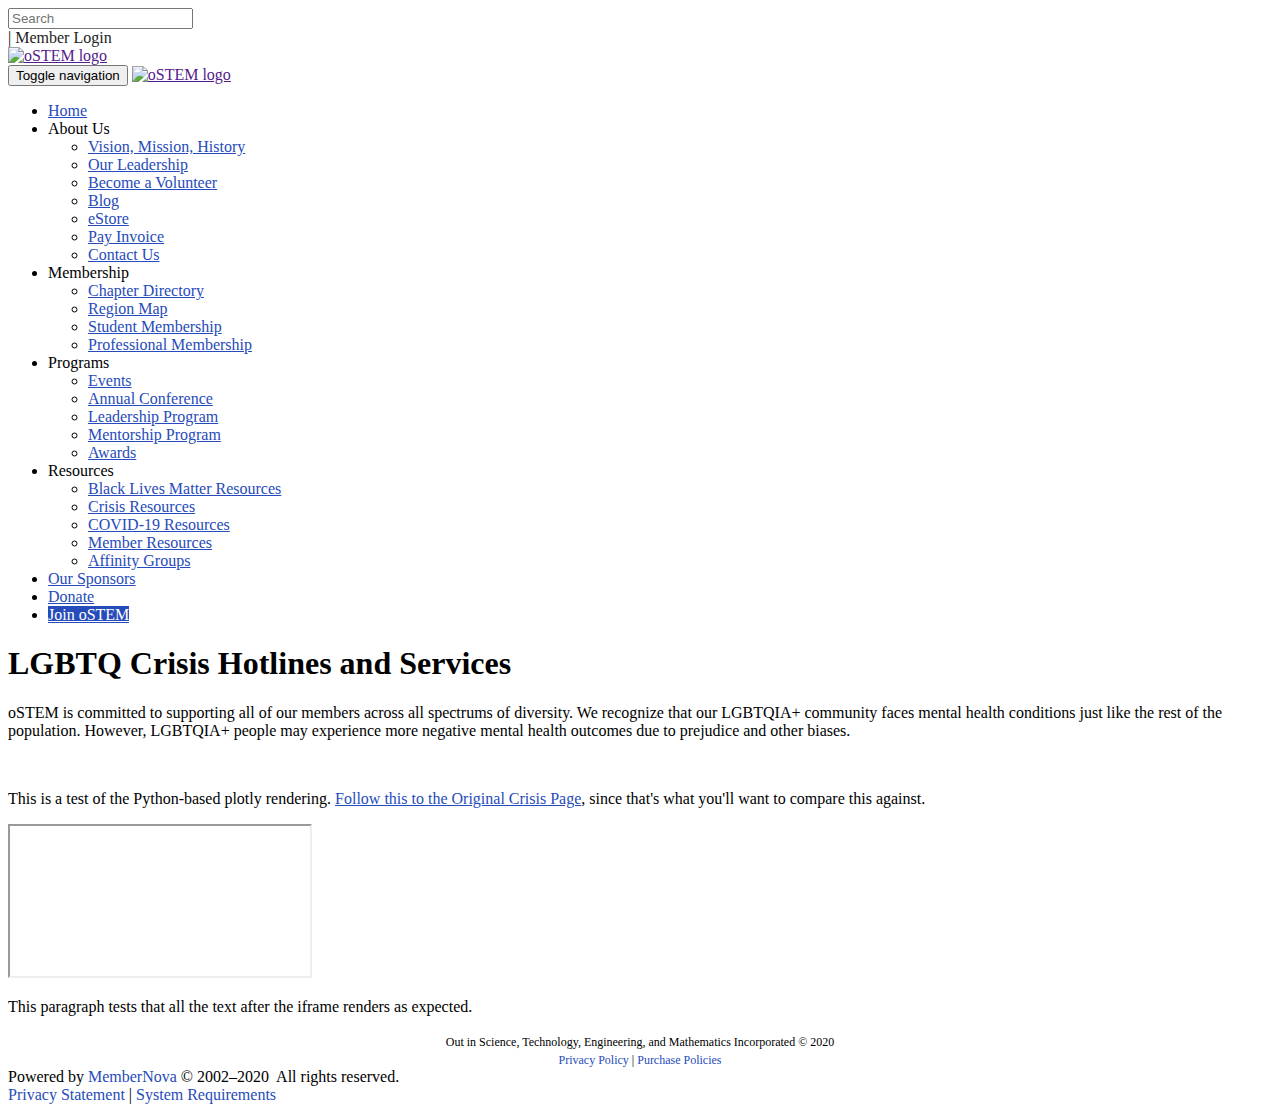
==== docs/from-current.html @ 2ef761e7 "Add website test of Plotly render" ====
<!DOCTYPE html>
<html xmlns="http://www.w3.org/1999/xhtml" lang="en-us">
<head>
<title>
LGBTQ Crisis Hotlines and Services | Out in Science, Technology, Engineering, and Mathematics
</title>

<base href="https://ostem.org/" id="baseHref" />
<link rel="canonical" href="https://ostem.org/page/crisis-hotlines" >
<meta charset="UTF-8">
<meta name="viewport" content="width=device-width, initial-scale=1">
<link href="https://globalassets.azureedge.net" rel="preconnect">
<link href="https://fonts.gstatic.com" rel="preconnect" crossorigin>
<link href="https://connect.facebook.net" rel="preconnect" crossorigin>
<link rel="shortcut icon" href='https://clubrunner.blob.core.windows.net/00000305556/Favicon/favicon.ico?time=637407227082223373' />
<link rel="apple-touch-icon" sizes="57x57" href='https://clubrunner.blob.core.windows.net/css/gen/images/MN/favicon/macIcon.png' />
<link rel="apple-touch-icon" sizes="114x114" href='https://clubrunner.blob.core.windows.net/css/gen/images/MN/favicon/macIcon.png' />
<link rel="apple-touch-icon" sizes="72x72" href='https://clubrunner.blob.core.windows.net/css/gen/images/MN/favicon/macIcon.png' />
<link rel="apple-touch-icon" sizes="144x144" href='https://clubrunner.blob.core.windows.net/css/gen/images/MN/favicon/macIcon.png' />
<meta name="keywords" content="oSTEM, Out in STEM, STEM, oSTEM Inc., oSTEM Incorporated, LGBT, LGBT in STEM, LGBTQ in STEM, LGBTQ+, LGBTQ+ in STEM, Science, Technology, Math, Engineering, Not for Profit, Non-Profit, Out in Science Technology Engineering and Mathematics Incorporated"><!-- JSON-LD markup generated by Google Structured Data Markup Helper. -->
<script type="application/ld+json">
{
"@context" : "http://schema.org",
"@type" : "LocalBusiness",
"name" : "oSTEM Incorporated",
"image" : "https://clubrunner.blob.core.windows.net/00000305556/Images/oSTEM-Logo-Registered.png",
"email" : "info@ostem.org",
"address" : {
"@type" : "PostalAddress",
"streetAddress" : "2885 Sanford Ave SW #34480",
"addressLocality" : "Grandville, MI",
"addressCountry" : "United States of America",
"postalCode" : "49418"
},
"url" : "http://ostem.org/"
}
</script><meta name="description" content="Out in Science, Technology, Engineering, and Mathematics (oSTEM), Inc. is a 501(c)(3) non-profit professional society focused on LGBTQ people in the STEM community. With hundreds of student chapters at colleges/universities and professional chapters in cities across the United States and abroad, oSTEM is the largest chapter-based organization focused on LGBTQ people in STEM.">
<script type="text/javascript" src="https://globalassets.azureedge.net/scripts/ajax/libs/jquery/2.1.3/jquery.min.js?_=637401814753747732"></script>
<script type="text/javascript" src="https://globalassets.azureedge.net/scripts/jquery-migrate-1.2.1.min.js?_=637401814753747732"></script>
<script type="text/javascript" src="https://globalassets.azureedge.net/scripts/ajax/libs/jqueryui/1.11.4/jquery-ui.min.js?_=637401814753747732"></script>
<script type="text/javascript" src="https://globalassets.azureedge.net/scripts/ajax/jquery.validate/1.13.1/jquery.validate.min.js?_=637401814753747732"></script>
<script type="text/javascript" src="https://globalassets.azureedge.net/scripts/ajax/mvc/4.0/jquery.validate.unobtrusive.min.js?_=637401814753747732"></script>
<script type="text/javascript" src="https://globalassets.azureedge.net/scripts/jquery.maskedinput-1.3.min.js?_=637401814753747732"></script>
<script type="text/javascript" src="https://globalassets.azureedge.net/scripts/ie7json.min.js?_=637401814753747732" defer></script>
<script type="text/javascript" src="https://globalassets.azureedge.net/scripts/lazyload/lazyimage.min.js?_=637401814753747732" async></script>
<script type="text/javascript" src="https://globalassets.azureedge.net/scripts/ajax/libs/jquery.imagesloaded/4.1.2/imagesloaded.pkgd.min.js?_=637401814753747732"></script>
<link type="text/css" rel="stylesheet" href="https://globalassets.azureedge.net/scripts/fontawesome/latest/all.min.css?_=637401814753747732" media="print" onload="this.media='all'" />
<link type="text/css" rel="stylesheet" href="https://globalassets.azureedge.net/css/jquery/ui/1.11.4/themes/smoothness/jquery-ui.min.css?_=637401814753747732" media="print" onload="this.media='all'" />
<link type="text/css" rel="stylesheet" href="https://globalassets.azureedge.net/templates/Portal-B4/Impression/S4-WhiteSkyBlue.min.css?_=637401814753747732" />
<link type="text/css" rel="stylesheet" href="https://globalassets.azureedge.net/templates/Portal-B4/Impression/Impression-media.min.css?_=637401814753747732" media="print" onload="this.media='all'" />
<link type="text/css" rel="stylesheet" href="https://clubrunner.blob.core.windows.net/00000305556/en-us/css/product-amount-input-width.css" />
<link type="text/css" rel="stylesheet" href="https://clubrunner.blob.core.windows.net/00000305556/en-us/css/hide-other-input-value-201808161211.css" />
<link type="text/css" rel="stylesheet" href="https://clubrunner.blob.core.windows.net/00000305556/en-us/css/fix-button-hover.css" />
<script type="text/javascript" src="https://globalassets.azureedge.net/scripts/bootstrap/3.3.4/js/bootstrap.min.js?_=637401814753747732"></script>
<script type="text/javascript" src="https://globalassets.azureedge.net/scripts/bootstrap/custom/message.tooltip.progress.min.js?_=637401814753747732" async></script>
<script type="text/javascript" src="https://globalassets.azureedge.net/scripts/forms/forms.min.js?_=637401814753747732" defer></script>
<script type="text/javascript" src="https://globalassets.azureedge.net/scripts/navbar/navbar.all.min.js?_=637401814753747732" async></script>
<script type="text/javascript" src="https://globalassets.azureedge.net/scripts/back.top.min.js?_=637401814753747732" defer></script>
<script type="text/javascript">
(function (i, s, o, g, r, a, m)
{
i['GoogleAnalyticsObject'] = r;
i[r] = i[r] || function ()
{
(i[r].q = i[r].q || []).push(arguments)
},
i[r].l = 1 * new Date();
a = s.createElement(o), m = s.getElementsByTagName(o)[0]; a.async = 1; a.src = g; m.parentNode.insertBefore(a, m)
})(window, document, 'script', 'https://www.google-analytics.com/analytics.js', 'ga');
ga('create', 'UA-61910737-3', 'auto');
ga('require', 'displayfeatures');
ga('send', 'pageview');
</script>
<script type="text/javascript">
var appInsights=window.appInsights||function(a){
function b(a){c[a]=function(){var b=arguments;c.queue.push(function(){c[a].apply(c,b)})}}var c={config:a},d=document,e=window;setTimeout(function(){var b=d.createElement("script");b.src=a.url||"https://az416426.vo.msecnd.net/scripts/a/ai.0.js",d.getElementsByTagName("script")[0].parentNode.appendChild(b)});try{c.cookie=d.cookie}catch(a){}c.queue=[];for(var f=["Event","Exception","Metric","PageView","Trace","Dependency"];f.length;)b("track"+f.pop());if(b("setAuthenticatedUserContext"),b("clearAuthenticatedUserContext"),b("startTrackEvent"),b("stopTrackEvent"),b("startTrackPage"),b("stopTrackPage"),b("flush"),!a.disableExceptionTracking){f="onerror",b("_"+f);var g=e[f];e[f]=function(a,b,d,e,h){var i=g&&g(a,b,d,e,h);return!0!==i&&c["_"+f](a,b,d,e,h),i}}return c
}({
instrumentationKey: "bfcbb258-26e0-4083-8faa-bb0e66c5de4c"
});
window.appInsights=appInsights,appInsights.queue&&0===appInsights.queue.length&&appInsights.trackPageView();
</script>
<script type="text/javascript">
//_gaq.push(['_setAccount', 'UA-61910737-3']);
//_gaq.push(['_trackPageview']);
var _gaq = _gaq || [];
_gaq.push(['b._setAccount', 'UA-20998312-1']);
_gaq.push(['b._trackPageview']);
$(function ()
{
var ga = document.createElement('script');
ga.type = 'text/javascript';
ga.async = true;
ga.src = ('https:' == document.location.protocol ? 'https://ssl' : 'http://www') + '.google-analytics.com/ga.js';
var s = document.getElementsByTagName('script')[0];
s.parentNode.insertBefore(ga, s);
}
);
</script>
<script type="text/javascript" src='https://globalassets.azureedge.net/scripts/ajax/libs/cookieconsent2/3.0.3/cookieconsent.min.js?_=637401814753747732' async></script>
<script type="text/javascript">
window.addEventListener("load", function ()
{
window.cookieconsent.initialise({
"theme": "classic",
"position": "bottom-left",
"content":
{
"href": "http://web.membernova.com/305556/privacy-policy",
"message": "This website uses cookies to ensure you get the best experience on our website.",
"link": "Learn more",
"dismiss": "GOT IT!"
}
});
});
</script>
</head>
<body id="bodyContent">
<div id="fb-root"></div>
<script>(function (d, s, id) {
var js, fjs = d.getElementsByTagName(s)[0];
if (d.getElementById(id)) return;
js = d.createElement(s); js.id = id;
js.src = "https://connect.facebook.net/en_US/all.js#xfbml=1";
fjs.parentNode.insertBefore(js, fjs);
} (document, 'script', 'facebook-jssdk'));</script>
<div class="navbar-fixed-top banner-live-text">
<div class="login-band">
<div class="container">
<div class="loginbar">
<div class="login-area">
<div class="row">
<div class="col-xs-12 col-sm-6 col-md-6 col-lg-6 col-sm-push-6 col-md-push-6 col-lg-push-6">
<div class="row login-search-area">
<div class="col-xs-12 col-sm-12 col-md-12 col-lg-12">
<div class="input-group search-bar search-bar-static" style="">
<span class="input-group-addon">
<a onclick="doSearch()"><i class="fas fa-search"></i></a>
</span>
<input id="searchString" type="search" class="form-control search-string" placeholder="Search" aria-label="search">
</div><!-- /input-group -->
</div>
<div class="col-xs-12 col-sm-12 col-md-12 col-lg-12">
<div class='loginArea2'>
<div class="loginArea3">
<span class="vertical-separator"><span class="sr-only">|</span></span>
<span class="logout-link">
<a href="https://web.membernova.com/305556/User/Login?OriginalUrl=web.membernova.com/305556%2fpage%2fcrisis-hotlines">Member Login</a>
</span>
</div>
</div>
</div>
</div>
<script type="text/javascript">
$(function () {
$("#searchString").keyup(function (event) {
if (event.keyCode == 13) {
doSearch();
}
});
});
function doSearch() {
var searchString = $("#searchString").val();
searchString = replaceAll(searchString, ".", "-~0-");
searchString = replaceAll(searchString, "%", "-~1-");
searchString = replaceAll(searchString, "?", "-~2-");
searchString = replaceAll(searchString, ":", "-~3-");
searchString = replaceAll(searchString, "/", "-~4-");
searchString = replaceAll(searchString, "+", "-~5-");
searchString = replaceAll(searchString, "*", "-~6-");
searchString = replaceAll(searchString, "&", "-~7-");
searchString = replaceAll(searchString, "\"", "-~8-");
searchString = encodeURIComponent(searchString);
console.log(searchString);
var redirectUrl = $('#baseHref').attr("href") + "Search/" + searchString;
console.log(redirectUrl);
window.location.href = redirectUrl;
}
// function replaceAll(str, find, replace) {
// return str.replace(new RegExp(find, 'g'), replace);
// }
function replaceAll(str, search, replacement) {
return str.split(search).join(replacement);
};
// Search focus
$('#searchString').on('focus', function () {
$('.input-group-addon').addClass('focus');
$(this).addClass('active');
});
$('#searchString').on('focusout', function () {
$('.input-group-addon').removeClass('focus');
});
</script>
</div>
<div class="col-xs-12 col-sm-6 col-md-6 col-lg-6 col-sm-pull-6 col-md-pull-6 col-lg-pull-6 navbar-area">
<a href="" class="navbar-brand">
<img src="https://clubrunner.blob.core.windows.net/00000305556/Images/oSTEM-Logo-Registered.png" alt="oSTEM logo" />
<div class="navbar-text">
</div>
</a>
</div>
</div>
</div>
</div>
</div>
</div>
<div id="TraceInfo">
</div>

<!-- EML: Change hyperlink for accessibility at AAA level -->
<!-- #019fcb becomes #264BBA -->
<style>
/* Fix unvisited link color */
a:link {
    color: #264BBA;
    text-decoration: underline;
}

/* Underline on Hover */
a:hover, a:focus {
    color: #222;
    text-decoration: underline;
}

/* Logout Button regular */
.logout-link a:active, .logout-link a:link {
    color: #222;
    text-decoration: none;
}

/* Logout Button on hover */
.logout-link a:hover, .logout-link a:focus {
    color: #264BBA;
    text-decoration: none;
}

/* Cookies Pop-Up */
.cc-btn {
    background-color: #264BBA;
    border-color: #264BBA;
}

.cc-btn:hover {
    color: #264BBA;
    background-color: transparent;
    border-color: #264BBA;
}

/* Underline and gray "Learn more" in compliance window on hover */
.cc-window a:hover {
    color: #222;
    text-decoration: underline;
}

/* Join oSTEM Button */
.navbar .navbar-nav>li>.menu-item-primary {
    color:#fff;
    background-color: #264BBA;
    border-color: #264BBA;
}

/* Join oSTEM Button hover (inverse) */
.navbar .navbar-nav>li>.menu-item-primary:hover,.navbar .navbar-nav>li>.menu-item-primary:focus,
.navbar .navbar-nav>li>.menu-item-primary.focus,.navbar .navbar-nav>li>.menu-item-primary:active,
.navbar .navbar-nav>li>.menu-item-primary.active,.open>.dropdown-toggle.navbar .navbar-nav>li>.menu-item-primary{
    color: #264BBA;
    background-color: transparent;
    border-color: #264BBA;
}

/* Donate Button */
.navbar .navbar-nav>li>.menu-item-secondary {
    background-color:#fff;
    color: #264BBA;
    background-color:transparent;
    border-color: #264BBA;
}

/* Donate Button hover (inverse) */
.navbar .navbar-nav>li>.menu-item-secondary:hover,.navbar .navbar-nav>li>.menu-item-secondary:focus,
.navbar .navbar-nav>li>.menu-item-secondary.focus,.navbar .navbar-nav>li>.menu-item-secondary:active,
.navbar .navbar-nav>li>.menu-item-secondary.active,.open>.dropdown-toggle.navbar .navbar-nav>li>.menu-item-secondary{
    color: #fff;
    background-color: #264BBA;
    border-color: #264BBA;
}

/* Fix dropdown color */
.navbar-default .navbar-nav > li > a:hover,
.navbar-default .navbar-nav > li > a:focus {
    color: #264BBA;
}

/* Remove typical footer links */
.system-footer a:link, .system-footer a:active{
    text-decoration: none;
}

.website-footer a:link, .website-footer a:active{
    text-decoration: none;
}

/* Footer links on hover */
.system-footer a:hover,.system-footer a:focus {
    color: #424242;
    text-decoration: underline;
}

/* Oof, fix-button-hover.css is basically just this... */
.carousel-caption .btn-primary:hover {
    background: #264BBA;
    color: white;
    border-color: #264BBA;
}

</style>
<!-- End EML -->

<nav class="navbar navbar-default" aria-label="page navigation">
<div class="container banner-live-text-vertical-align">
<div class="navbar-header">
<button type="button" class="navbar-toggle" data-toggle="collapse" data-target="#navbar" aria-expanded="false" aria-controls="navbar">
<span class="sr-only">Toggle navigation</span>
<span class="icon-bar"></span>
<span class="icon-bar"></span>
<span class="icon-bar"></span>
</button>
<a href="" class="navbar-brand" tabindex="-1">
<img src="https://clubrunner.blob.core.windows.net/00000305556/Images/oSTEM-Logo-Registered.png" alt="oSTEM logo" role="img" />
</a>
</div>
<div class="navbar-collapse collapse" id="navbar" aria-expanded="true">
<ul class="nav navbar-nav">

<!-- EML: modify /page to https://ostem.org/page for working test links -->
<li class=""><a href=" " target="_self" title="" class="" tabindex="0">Home</a></li><li class="dropdown"><a class="dropdown-toggle" data-toggle="dropdown" tabindex="0" aria-haspopup="true" aria-expanded="false">About Us<b class="caret" aria-hidden="true"></b></a><ul class="dropdown-menu"><li class=""><a href="https://ostem.org/page/about-ostem" target="_self" title="" class="" tabindex="0">Vision, Mission, History</a></li><li class=""><a href="https://ostem.org/page/our-leadership" target="_self" title="" class="" tabindex="0">Our Leadership</a></li><li class=""><a href="https://ostem.org/page/join-the-ostem-organization" target="_self" title="" class="" tabindex="0">Become a Volunteer</a></li><li class=""><a href="https://ostem.org/page/blog" target="_self" title="" class="" tabindex="0">Blog</a></li><li class=""><a href="https://ostem.munozbrandzstore.com/default.aspx/MenuItemID/534/MenuGroup/oSTEM.htm" target="_blank" title="" class="" tabindex="0">eStore</a></li><li class=""><a href="https://ostem.org/page/pay-invoice" target="_blank" title="" class="" tabindex="0">Pay Invoice</a></li><li class=""><a href="singleemail/contactus" target="_self" title="" class="" tabindex="0">Contact Us</a></li></ul></li><li class="dropdown"><a class="dropdown-toggle" data-toggle="dropdown" tabindex="0" aria-haspopup="true" aria-expanded="false">Membership<b class="caret" aria-hidden="true"></b></a><ul class="dropdown-menu"><li class=""><a href="https://web.membernova.com/305556/Entity/Grid/Listing?ListingId=c837c47e-1ed7-4470-81b4-7709ffc1985f&EntityTypeId=3a3f6e0f-2aba-4464-ba80-336958f179ff" target="_self" title="" class="" tabindex="0">Chapter Directory</a></li><li class=""><a href="https://ostem.org/page/region-map" target="_self" title="" class="" tabindex="0">Region Map</a></li><li class=""><a href="https://ostem.org/page/student-membership" target="_self" title="" class="" tabindex="0">Student Membership</a></li><li class=""><a href="https://ostem.org/page/professional-membership" target="_self" title="" class="" tabindex="0">Professional Membership</a></li></ul></li><li class="dropdown"><a class="dropdown-toggle" data-toggle="dropdown" tabindex="0" aria-haspopup="true" aria-expanded="false">Programs<b class="caret" aria-hidden="true"></b></a><ul class="dropdown-menu"><li class=""><a href="events/calendar" target="_self" title="" class="" tabindex="0">Events</a></li><li class=""><a href="https://ostem.org/page/conference-2020" target="_self" title="" class="" tabindex="0">Annual Conference</a></li><li class=""><a href="https://ostem.org/page/ostem-leadership-program" target="_self" title="" class="" tabindex="0">Leadership Program</a></li><li class=""><a href="https://ostem.org/page/mentorship-program" target="_self" title="" class="" tabindex="0">Mentorship Program</a></li><li class=""><a href="https://ostem.org/page/conference-awards" target="_self" title="" class="" tabindex="0">Awards</a></li></ul></li><li class="dropdown"><a class="dropdown-toggle" data-toggle="dropdown" tabindex="0" aria-haspopup="true" aria-expanded="false">Resources<b class="caret" aria-hidden="true"></b></a><ul class="dropdown-menu"><li class=""><a href="https://ostem.org/page/blm-resources" target="_self" title="" class="" tabindex="0">Black Lives Matter Resources</a></li><li class=""><a href="https://ostem.org/page/lgbtq-crisis-hotlines-and-services" target="_self" title="" class="" tabindex="0">Crisis Resources</a></li><li class=""><a href="https://ostem.org/page/covid-19-resources" target="_self" title="" class="" tabindex="0">COVID-19 Resources</a></li><li class=""><a href="https://ostem.org/page/member-resources" target="_self" title="" class="" tabindex="0">Member Resources</a></li><li class=""><a href="https://ostem.org/page/affinity-groups" target="_self" title="" class="" tabindex="0">Affinity Groups</a></li></ul></li><li class=""><a href="https://ostem.org/page/our-sponsors" target="_self" title="" class="" tabindex="0">Our Sponsors</a></li><li class=""><a href="https://www.paypal.com/cgi-bin/webscr?cmd=_s-xclick&hosted_button_id=7XYH2M3VBAU5C" target="_self" title="Make a tax deductible donation" class="menu-item menu-item-secondary" tabindex="0">Donate</a></li><li class=""><a href="https://web.membernova.com/305556/form/register" target="_self" title="" class="menu-item menu-item-primary" tabindex="0">Join oSTEM</a></li>
</ul>
<!-- End EML modify -->
</div>
</div>
</nav>
</div>
<main class="main-content-wrapper page custom-lgbtq-crisis-hotlines-and-services">
<div class="content-wrapper">
</div>
<div class="HomeContentWrapper">
<script type="text/javascript" src="https://globalassets.azureedge.net/scripts/uiblock/jquery.blockUI.min.js?_=637401814753747732" async></script>
<div style="display: none;" id="blockUiMessage">
<div id="bulletinPublishing2"><i class="fas fa-spinner fa-spin"></i></div>
</div>
<script type="text/javascript">
// Prevent multiple submit
var canBlock = true;
$(function ()
{
$('form').submit(function()
{
if (!canBlock)
{
return true;
}
else
if ($("form").valid())
{
blockUi();
return true;
}
else
{
return false;
}
});
});
function blockUi()
{
$.blockUI(
{
theme: true,
title: '',
message: $("#blockUiMessage"),
baseZ: 2000,
draggable: false,
onBlock: function() {
$(".blockPage").addClass( "" )
}
});
}
function unBlockUi()
{
$.unblockUI();
}
function setNoBlock(){
canBlock = false;
}
function setBlock() {
canBlock = true;
}
</script>
<div class="content-wrapper">
<header class="page-header contentHeaderBreadcrumb">
<div class="contentHeaderBreadcrumbWrap noad">
<div class="contentHeaderBreadcrumb2">
<h1 class="themeColorDark"><div>LGBTQ Crisis Hotlines and Services</div></h1>
</div>
</div>
</header>
</div>
<div class="OneColumn">
<div class="middleColumn">
<section class="PageWidget" style="">
<div class="boxContainer1NoFrameNoBorder">
<div class="boxContainer2NoFrameNoBorder">
<div class="MainWidgetWrapper">
<div class="WidgetNoBorder " style="">
<div style="">
<div class="WidgetWrapper">
<div class="preformatted preformatted-single-text">
<div class="row">
<div class="col-xs-12 preformatted-content">
<div class="predefined-content">
<div class="inlineEditor" contenteditable="false" id="bcw_8eb0260d-6c08-4812-940a-db0e092fbeb0_9e203b38-b3f4-4a33-9e4a-73720a693f8c" widgetname="Content" widgetid="31587445-68a3-47f4-a23e-abd23af0c439" widgetdataid="8eb0260d-6c08-4812-940a-db0e092fbeb0" areaid="9e203b38-b3f4-4a33-9e4a-73720a693f8c" widgetsystemname="PagePredefined" title="" ckeditortoolbarsname="CkEditorToolBarLight">
<p>oSTEM is committed to supporting all of our members across all spectrums of diversity. We recognize that our LGBTQIA+ community faces mental health conditions just like the rest of the population. However, LGBTQIA+ people&nbsp;may experience more negative mental health outcomes due to prejudice and other biases.&nbsp;</p>

<div>&nbsp;</div>
</div>
</div>
</div>
</div>
</div>
</div>
</div>
</div>
</div>
</div>
</div>
<!-- End "Header" content + page set-up info -->
<!-- Start EML -->

<p>
This is a test of the  Python-based plotly rendering.
<a href="https://ostem.org/page/crisis-hotlines">Follow this to the Original Crisis Page</a>,
since that's what you'll want to compare this against.
</p>

<!-- Create responsive embedding for the data table -->
<div class="container">
  <div class="embed-responsive embed-responsive-16by9">
    <!-- <object name="foo" type="text/html" data="crisis-resources-inset.html"></object> -->
    <!-- <embed type="text/html" src="./crisis-resources-inset.html"> -->
    <iframe class="embed-responsive-item" src="file:///Users/Owner/Documents/Activities/oSTEM/2020-Hackathon/QueersInCrisis/docs/crisis-resources-inset.html"></iframe>
  </div>
</div>

<p> 
This paragraph tests that all the text after the iframe renders as expected.
</p>

</main>

<!-- End EML -->
<!-- Begin "Footer" content -->
<footer class="footer-band">
<div id="footerContainer1">
<div class="footerDecoration">
</div>
<div id="footerContainer2">
<div id="footerContainer3">
<div id="footerContainer4"><div class="WebsiteFooter footer-list-display S4-WhiteSkyBlue Impression">
<div class="container">
<div class="website-footer">
<div style="text-align: center;"><span style="font-size:12px">Out in Science, Technology, Engineering, and Mathematics Incorporated&nbsp;© 2020</span></div><div style="text-align: center;"><span style="font-size:12px"><a href="https://ostem.org/page/about-ostem">Privacy Policy</a> | <a href="page/purchase-policies">Purchase Policies</a></span></div>
</div>
</div>
</div>
<div class="system-footer">
<div class="container">
<a id="editContentLink" href="#" target="_blank" style="display: none;" class="edit-page" title="Edit this page">
<div class="edit-page-block pulse-icon pulse-once">
<span class="sr-only">Edit this page</span>
<i class="fas fa-pencil-alt" aria-hidden="true"></i>
</div>
</a>
<div id="rights">
<div id="rights2">
Powered by <a href="http://www.membernova.com">MemberNova</a> &copy; 2002&ndash;2020&nbsp; All rights reserved.
<br />
<a href='privacy-policy'>Privacy Statement</a>
| <a target="_blank" href="https://www.membernovasupport.com/article/1714-system-requirements">System Requirements</a>
</div>
</div>
</div>
</div>
<div id="TraceInfoFooter">
</div>
</div>
</div>
</div>
</div>
</footer>
<div id="backToTopContainer"></div>
<script type="text/javascript" async>
$(function () {
try {
$.fn.clickMenu.setDefaults();
$('.stylishmenu').clickMenu();
$('.stylishmenu').show();
}
catch (e) {
}
});
$(window).load(function () {
var contentSize = function () {
var $windowHeight = $(window).height(), $loginBand = $('.login-band').outerHeight(true), $loginBand2 = $('#loginContainer1').outerHeight(true), $navBar = $('.navbar').outerHeight(true), $footerBand = $('.footer-band').outerHeight(true);
$('.main-content-wrapper').css("min-height", $windowHeight - $loginBand - $loginBand2 - $navBar - $footerBand);
};
contentSize();
$(window).resize(contentSize);
});
$(window).on('load scroll resize', function () {
if (typeof showBackTopBtn === 'function') {
showBackTopBtn();
}
});
</script>
<script type="text/javascript" async>
$(function () {
$('.focusItem').focus();
$.ajaxSetup({
// Disable caching of AJAX responses
cache: false
});
// Setup edit link
});
</script>
<span style="display: none" app-type="appservice" app-name="mnportal" branch="refs/heads/production" revision="146c4a5bd2051cc8d0e79c80ef718725e3f7443b" revision-date="02 Nov 2020 16:40"></span>
</body>
</html>
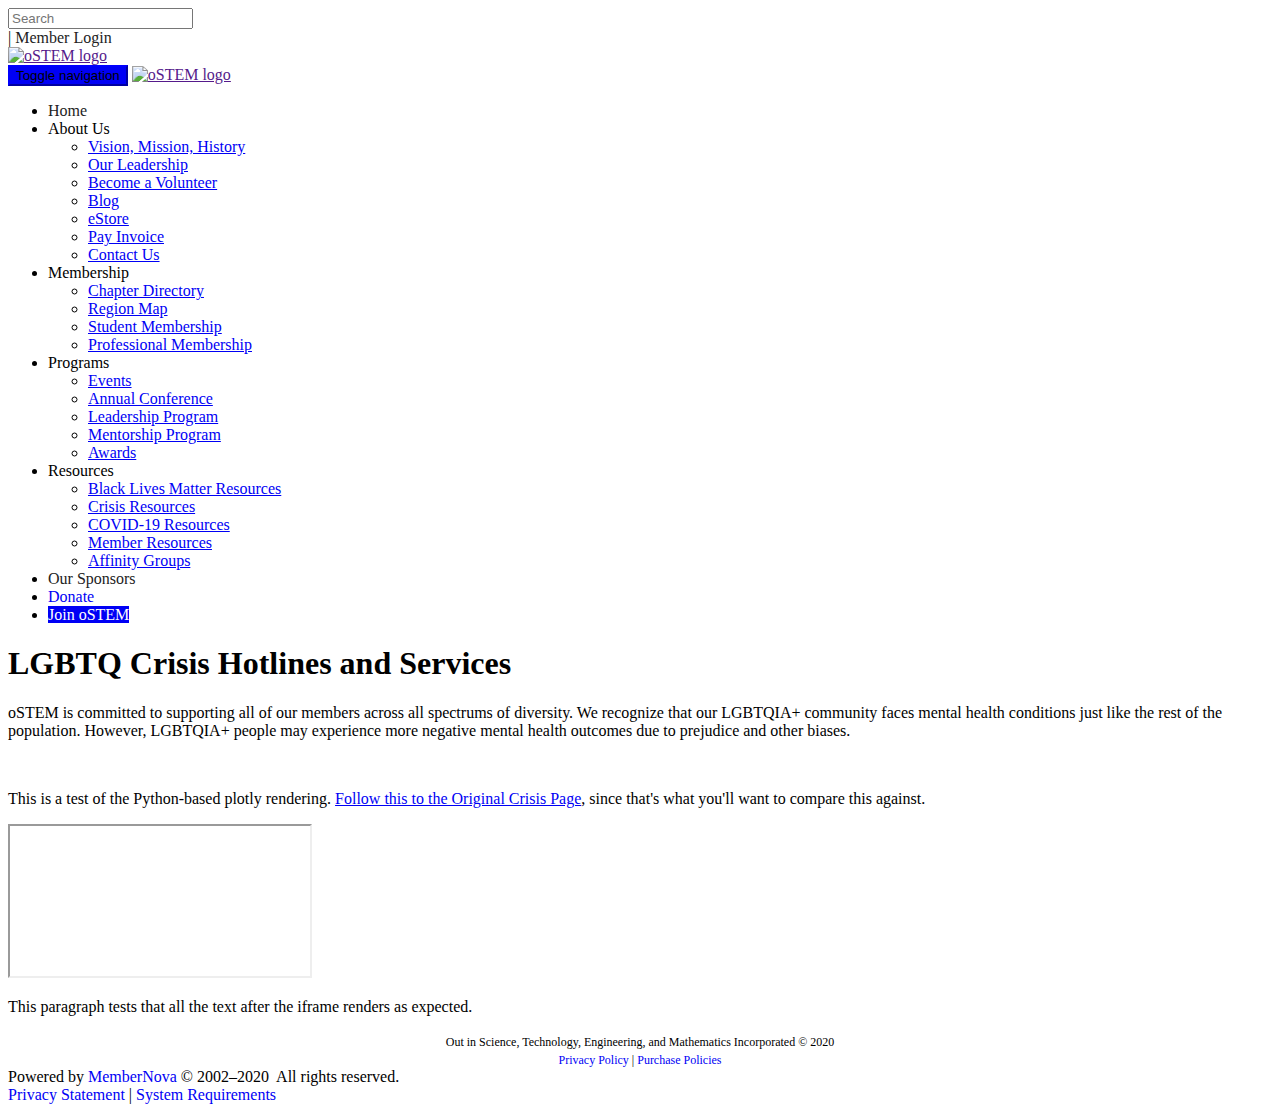
==== commit 0338a783: "Fix hamburger colors" ====
--- a/docs/from-current.html
+++ b/docs/from-current.html
@@ -208,10 +208,11 @@
 
 <!-- EML: Change hyperlink for accessibility at AAA level -->
 <!-- #019fcb becomes #264BBA -->
+<!-- For contrast, base oSTEM Footer is #e6e6e6, MN Footer is #eee -->
 <style>
 /* Fix unvisited link color */
 a:link {
-    color: #264BBA;
+    color: #0000F5;
     text-decoration: underline;
 }
 
@@ -229,20 +230,20 @@
 
 /* Logout Button on hover */
 .logout-link a:hover, .logout-link a:focus {
-    color: #264BBA;
+    color: #0000F5;
     text-decoration: none;
 }
 
 /* Cookies Pop-Up */
 .cc-btn {
-    background-color: #264BBA;
-    border-color: #264BBA;
+    background-color: #0000F5;
+    border-color: #0000F5;
 }
 
 .cc-btn:hover {
-    color: #264BBA;
+    color: #0000F5;
     background-color: transparent;
-    border-color: #264BBA;
+    border-color: #0000F5;
 }
 
 /* Underline and gray "Learn more" in compliance window on hover */
@@ -252,27 +253,29 @@
 }
 
 /* Join oSTEM Button */
-.navbar .navbar-nav>li>.menu-item-primary {
+.navbar .navbar-nav>li>.menu-item-primary,
+.navbar .navbar-nav>li>.menu-item-primary:link {
     color:#fff;
-    background-color: #264BBA;
-    border-color: #264BBA;
+    background-color: #0000F5;
+    border-color: #0000F5;
 }
 
 /* Join oSTEM Button hover (inverse) */
 .navbar .navbar-nav>li>.menu-item-primary:hover,.navbar .navbar-nav>li>.menu-item-primary:focus,
 .navbar .navbar-nav>li>.menu-item-primary.focus,.navbar .navbar-nav>li>.menu-item-primary:active,
 .navbar .navbar-nav>li>.menu-item-primary.active,.open>.dropdown-toggle.navbar .navbar-nav>li>.menu-item-primary{
-    color: #264BBA;
+    color: #0000F5;
     background-color: transparent;
-    border-color: #264BBA;
+    border-color: #0000F5;
 }
 
 /* Donate Button */
-.navbar .navbar-nav>li>.menu-item-secondary {
-    background-color:#fff;
-    color: #264BBA;
-    background-color:transparent;
-    border-color: #264BBA;
+.navbar .navbar-nav>li>.menu-item-secondary,
+.navbar .navbar-nav>li>.menu-item-secondary:link {
+/*    background-color: #fff; */
+    color: #0000F5;
+    background-color: transparent;
+    border-color: #0000F5;
 }
 
 /* Donate Button hover (inverse) */
@@ -280,14 +283,21 @@
 .navbar .navbar-nav>li>.menu-item-secondary.focus,.navbar .navbar-nav>li>.menu-item-secondary:active,
 .navbar .navbar-nav>li>.menu-item-secondary.active,.open>.dropdown-toggle.navbar .navbar-nav>li>.menu-item-secondary{
     color: #fff;
-    background-color: #264BBA;
-    border-color: #264BBA;
+    background-color: #0000F5;
+    border-color: #0000F5;
+}
+
+/* Fix navbar static color (don't underline before hover...) */
+.navbar-default .navbar-nav > li > a:active,
+.navbar-default .navbar-nav > li > a:link {
+    color: #222;
+    text-decoration: none;
 }
 
 /* Fix dropdown color */
 .navbar-default .navbar-nav > li > a:hover,
 .navbar-default .navbar-nav > li > a:focus {
-    color: #264BBA;
+    color: #0000F5;
 }
 
 /* Remove typical footer links */
@@ -307,9 +317,23 @@
 
 /* Oof, fix-button-hover.css is basically just this... */
 .carousel-caption .btn-primary:hover {
-    background: #264BBA;
+    background: #0000F5;
     color: white;
-    border-color: #264BBA;
+    border-color: #0000F5;
+}
+
+/* Set navbar hamburger border and bkgd color */
+.navbar-default .navbar-toggle {
+    border-color: #0000F5;
+    background-color: #0000F5;
+}
+
+/* Set hamburger lines on hover/active */
+.navbar-default .navbar-toggle:active,
+.navbar-default .navbar-toggle:focus,
+.navbar-default .navbar-toggle:hover .icon-bar{
+    background-color: #0000F5;
+    border-color: #0000F5;
 }
 
 </style>
@@ -437,20 +461,21 @@
 
 <p>
 This is a test of the  Python-based plotly rendering.
-<a href="https://ostem.org/page/crisis-hotlines">Follow this to the Original Crisis Page</a>,
+<a href="https://ostem.org/page/crisis-hotlines" target="_blank">Follow this to the Original Crisis Page</a>,
 since that's what you'll want to compare this against.
 </p>
 
 <!-- Create responsive embedding for the data table -->
 <div class="container">
   <div class="embed-responsive embed-responsive-16by9">
-    <!-- <object name="foo" type="text/html" data="crisis-resources-inset.html"></object> -->
-    <!-- <embed type="text/html" src="./crisis-resources-inset.html"> -->
-    <iframe class="embed-responsive-item" src="file:///Users/Owner/Documents/Activities/oSTEM/2020-Hackathon/QueersInCrisis/docs/crisis-resources-inset.html"></iframe>
+    <!-- Local test: -->
+    <!-- <iframe class="embed-responsive-item" src="file:///Users/Owner/Documents/Activities/oSTEM/2020-Hackathon/QueersInCrisis/docs/crisis-resources-inset.html"></iframe> -->
+    <!-- Can't use Raw Github link because of iFrame HTTP weirdness -->
+    <iframe class="embed-responsive-item" src="https://camryn-e.github.io/QueersInCrisis/crisis-resources-inset.html"></iframe>
   </div>
 </div>
 
-<p> 
+<p>
 This paragraph tests that all the text after the iframe renders as expected.
 </p>
 
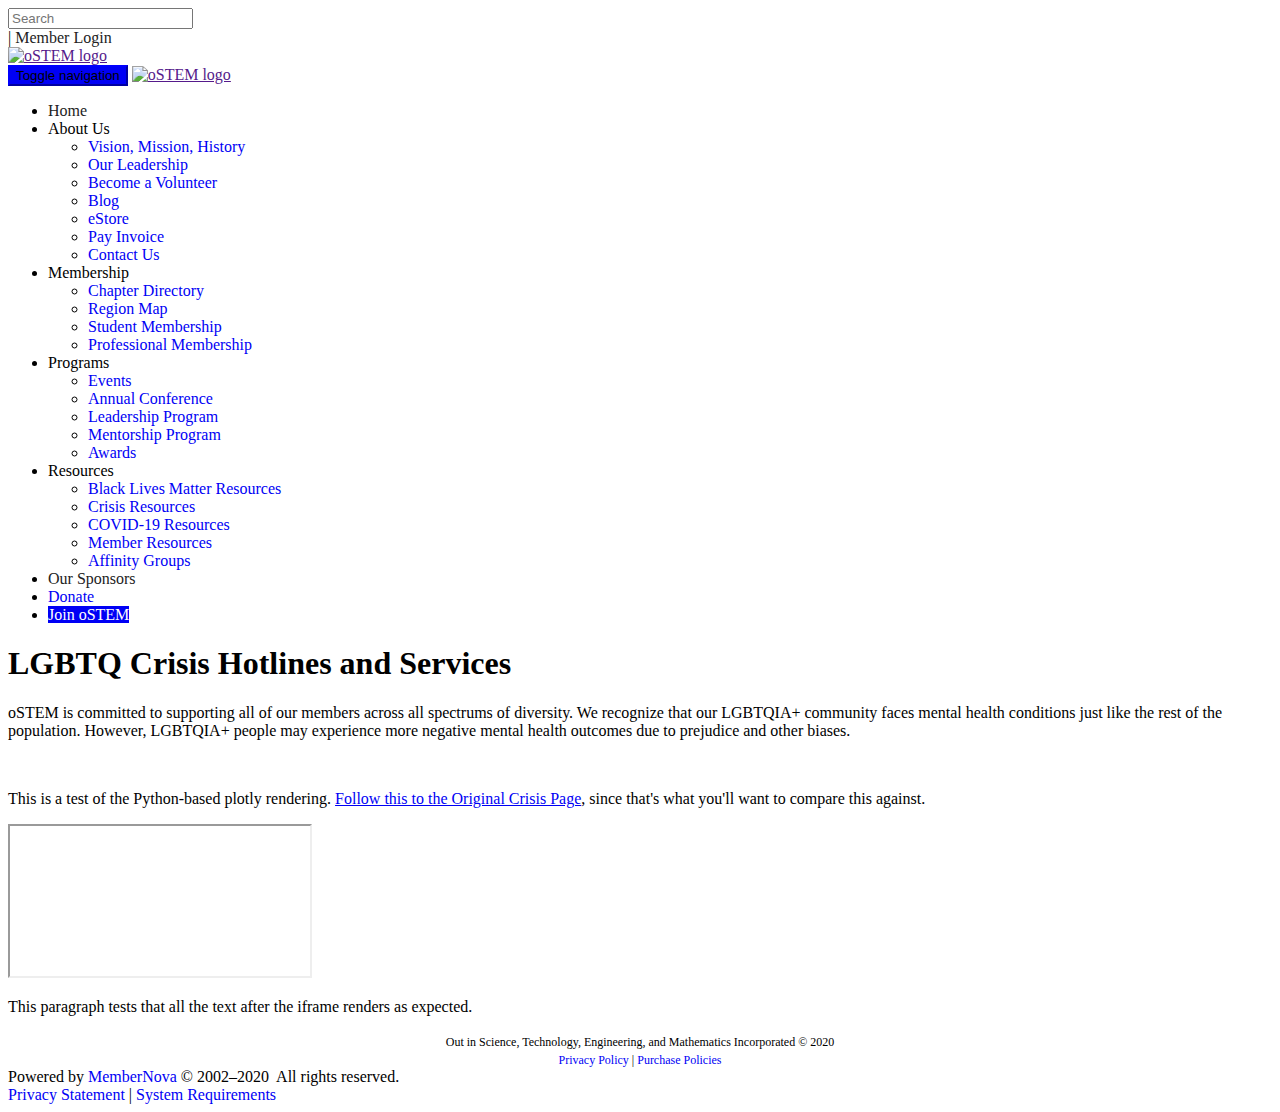
==== commit cd3071d9: "Add iFrame Title" ====
--- a/docs/from-current.html
+++ b/docs/from-current.html
@@ -261,9 +261,12 @@
 }
 
 /* Join oSTEM Button hover (inverse) */
-.navbar .navbar-nav>li>.menu-item-primary:hover,.navbar .navbar-nav>li>.menu-item-primary:focus,
-.navbar .navbar-nav>li>.menu-item-primary.focus,.navbar .navbar-nav>li>.menu-item-primary:active,
-.navbar .navbar-nav>li>.menu-item-primary.active,.open>.dropdown-toggle.navbar .navbar-nav>li>.menu-item-primary{
+.navbar .navbar-nav>li>.menu-item-primary:hover,
+.navbar .navbar-nav>li>.menu-item-primary:focus,
+.navbar .navbar-nav>li>.menu-item-primary.focus,
+.navbar .navbar-nav>li>.menu-item-primary:active,
+.navbar .navbar-nav>li>.menu-item-primary.active,
+.open>.dropdown-toggle.navbar .navbar-nav>li>.menu-item-primary{
     color: #0000F5;
     background-color: transparent;
     border-color: #0000F5;
@@ -279,9 +282,12 @@
 }
 
 /* Donate Button hover (inverse) */
-.navbar .navbar-nav>li>.menu-item-secondary:hover,.navbar .navbar-nav>li>.menu-item-secondary:focus,
-.navbar .navbar-nav>li>.menu-item-secondary.focus,.navbar .navbar-nav>li>.menu-item-secondary:active,
-.navbar .navbar-nav>li>.menu-item-secondary.active,.open>.dropdown-toggle.navbar .navbar-nav>li>.menu-item-secondary{
+.navbar .navbar-nav>li>.menu-item-secondary:hover,
+.navbar .navbar-nav>li>.menu-item-secondary:focus,
+.navbar .navbar-nav>li>.menu-item-secondary.focus,
+.navbar .navbar-nav>li>.menu-item-secondary:active,
+.navbar .navbar-nav>li>.menu-item-secondary.active,
+.open>.dropdown-toggle.navbar .navbar-nav>li>.menu-item-secondary{
     color: #fff;
     background-color: #0000F5;
     border-color: #0000F5;
@@ -300,6 +306,11 @@
     color: #0000F5;
 }
 
+/* Remove added underline from dropdown navbar links */
+.navbar-nav .dropdown-menu>li a, .navbar-nav .dropdown-menu>li span {
+    text-decoration: none;
+}
+
 /* Remove typical footer links */
 .system-footer a:link, .system-footer a:active{
     text-decoration: none;
@@ -334,6 +345,17 @@
 .navbar-default .navbar-toggle:hover .icon-bar{
     background-color: #0000F5;
     border-color: #0000F5;
+}
+
+/* Change selection (right click) text color */
+::-moz-selection { /* Code for Firefox */
+  color: white;
+  background: #0000F5;
+}
+
+::selection {
+  color: white;
+  background: #0000F5;
 }
 
 </style>
@@ -469,9 +491,9 @@
 <div class="container">
   <div class="embed-responsive embed-responsive-16by9">
     <!-- Local test: -->
-    <!-- <iframe class="embed-responsive-item" src="file:///Users/Owner/Documents/Activities/oSTEM/2020-Hackathon/QueersInCrisis/docs/crisis-resources-inset.html"></iframe> -->
+    <!-- <iframe title="Interactive Crisis Resource Map" class="embed-responsive-item" src="file:///Users/Owner/Documents/Activities/oSTEM/2020-Hackathon/QueersInCrisis/docs/crisis-resources-inset.html" aria-hidden="true"></iframe> -->
     <!-- Can't use Raw Github link because of iFrame HTTP weirdness -->
-    <iframe class="embed-responsive-item" src="https://camryn-e.github.io/QueersInCrisis/crisis-resources-inset.html"></iframe>
+    <iframe title="Interactive Crisis Resource Map" class="embed-responsive-item" src="https://camryn-e.github.io/QueersInCrisis/crisis-resources-inset.html" aria-hidden="true"></iframe>
   </div>
 </div>
 
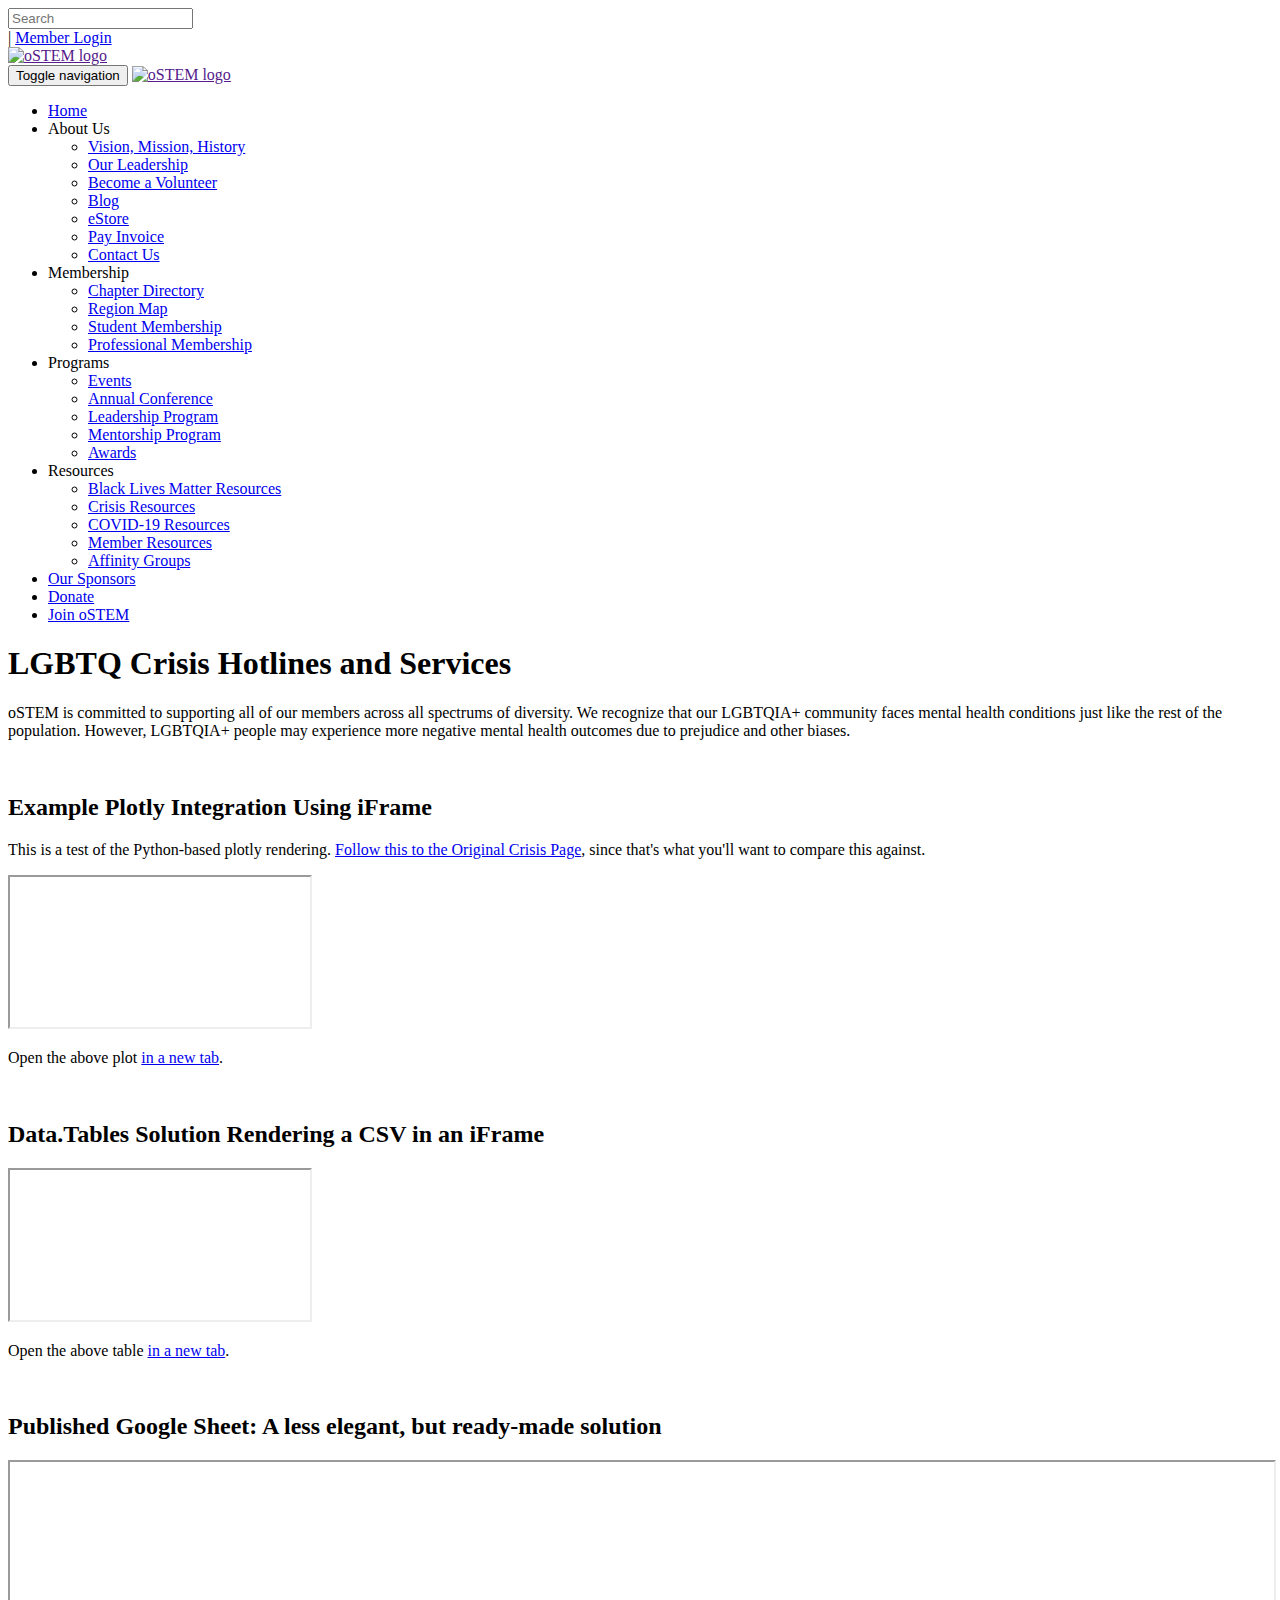
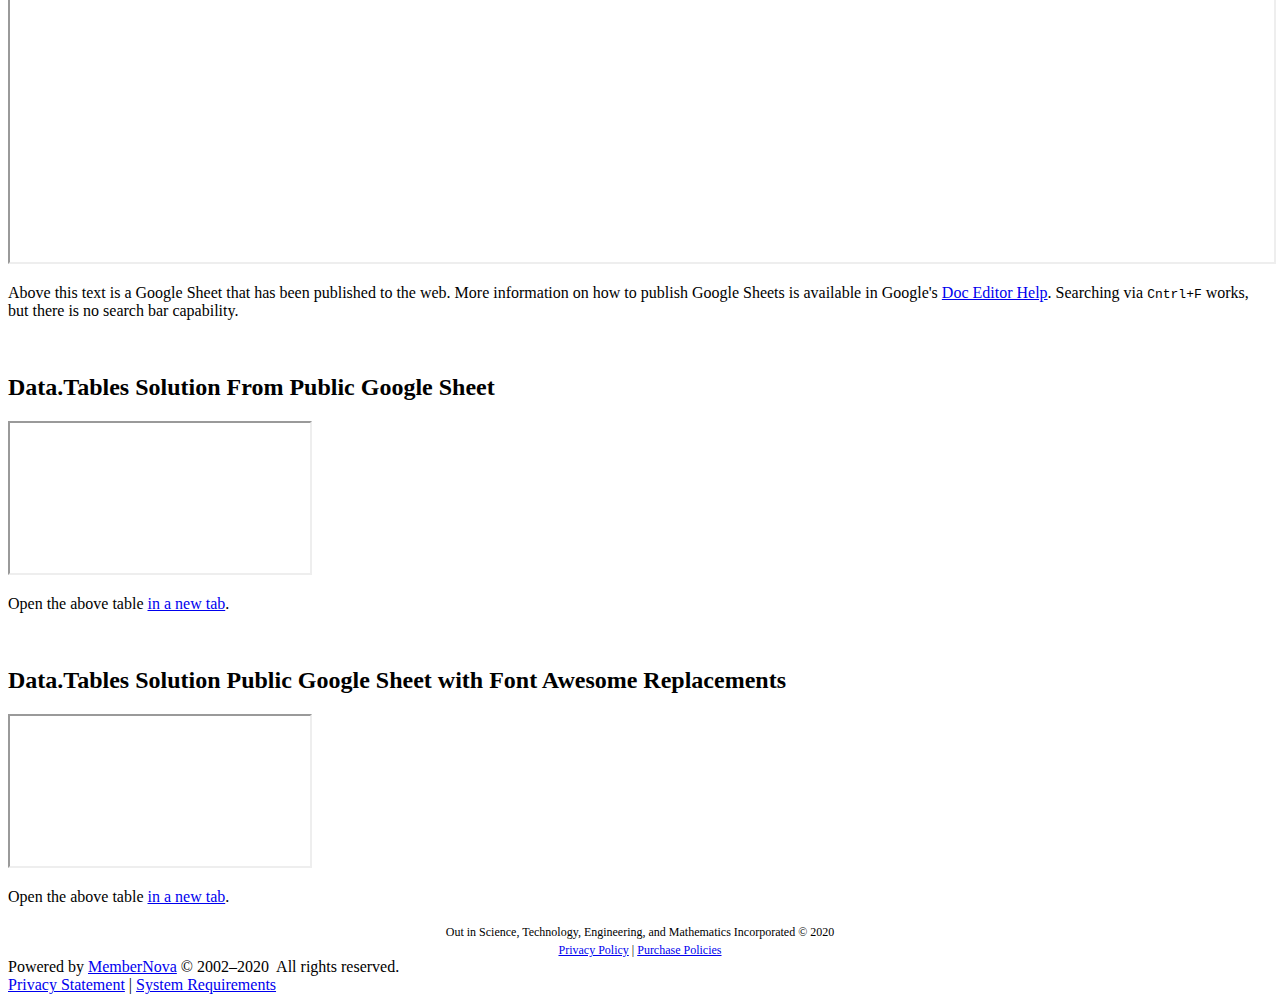
==== commit fe43081d: "Add absolute CSS path" ====
--- a/docs/from-current.html
+++ b/docs/from-current.html
@@ -206,159 +206,13 @@
 <div id="TraceInfo">
 </div>
 
-<!-- EML: Change hyperlink for accessibility at AAA level -->
-<!-- #019fcb becomes #264BBA -->
-<!-- For contrast, base oSTEM Footer is #e6e6e6, MN Footer is #eee -->
-<style>
-/* Fix unvisited link color */
-a:link {
-    color: #0000F5;
-    text-decoration: underline;
-}
-
-/* Underline on Hover */
-a:hover, a:focus {
-    color: #222;
-    text-decoration: underline;
-}
-
-/* Logout Button regular */
-.logout-link a:active, .logout-link a:link {
-    color: #222;
-    text-decoration: none;
-}
-
-/* Logout Button on hover */
-.logout-link a:hover, .logout-link a:focus {
-    color: #0000F5;
-    text-decoration: none;
-}
-
-/* Cookies Pop-Up */
-.cc-btn {
-    background-color: #0000F5;
-    border-color: #0000F5;
-}
-
-.cc-btn:hover {
-    color: #0000F5;
-    background-color: transparent;
-    border-color: #0000F5;
-}
-
-/* Underline and gray "Learn more" in compliance window on hover */
-.cc-window a:hover {
-    color: #222;
-    text-decoration: underline;
-}
-
-/* Join oSTEM Button */
-.navbar .navbar-nav>li>.menu-item-primary,
-.navbar .navbar-nav>li>.menu-item-primary:link {
-    color:#fff;
-    background-color: #0000F5;
-    border-color: #0000F5;
-}
-
-/* Join oSTEM Button hover (inverse) */
-.navbar .navbar-nav>li>.menu-item-primary:hover,
-.navbar .navbar-nav>li>.menu-item-primary:focus,
-.navbar .navbar-nav>li>.menu-item-primary.focus,
-.navbar .navbar-nav>li>.menu-item-primary:active,
-.navbar .navbar-nav>li>.menu-item-primary.active,
-.open>.dropdown-toggle.navbar .navbar-nav>li>.menu-item-primary{
-    color: #0000F5;
-    background-color: transparent;
-    border-color: #0000F5;
-}
-
-/* Donate Button */
-.navbar .navbar-nav>li>.menu-item-secondary,
-.navbar .navbar-nav>li>.menu-item-secondary:link {
-/*    background-color: #fff; */
-    color: #0000F5;
-    background-color: transparent;
-    border-color: #0000F5;
-}
-
-/* Donate Button hover (inverse) */
-.navbar .navbar-nav>li>.menu-item-secondary:hover,
-.navbar .navbar-nav>li>.menu-item-secondary:focus,
-.navbar .navbar-nav>li>.menu-item-secondary.focus,
-.navbar .navbar-nav>li>.menu-item-secondary:active,
-.navbar .navbar-nav>li>.menu-item-secondary.active,
-.open>.dropdown-toggle.navbar .navbar-nav>li>.menu-item-secondary{
-    color: #fff;
-    background-color: #0000F5;
-    border-color: #0000F5;
-}
-
-/* Fix navbar static color (don't underline before hover...) */
-.navbar-default .navbar-nav > li > a:active,
-.navbar-default .navbar-nav > li > a:link {
-    color: #222;
-    text-decoration: none;
-}
-
-/* Fix dropdown color */
-.navbar-default .navbar-nav > li > a:hover,
-.navbar-default .navbar-nav > li > a:focus {
-    color: #0000F5;
-}
-
-/* Remove added underline from dropdown navbar links */
-.navbar-nav .dropdown-menu>li a, .navbar-nav .dropdown-menu>li span {
-    text-decoration: none;
-}
-
-/* Remove typical footer links */
-.system-footer a:link, .system-footer a:active{
-    text-decoration: none;
-}
-
-.website-footer a:link, .website-footer a:active{
-    text-decoration: none;
-}
-
-/* Footer links on hover */
-.system-footer a:hover,.system-footer a:focus {
-    color: #424242;
-    text-decoration: underline;
-}
-
-/* Oof, fix-button-hover.css is basically just this... */
-.carousel-caption .btn-primary:hover {
-    background: #0000F5;
-    color: white;
-    border-color: #0000F5;
-}
-
-/* Set navbar hamburger border and bkgd color */
-.navbar-default .navbar-toggle {
-    border-color: #0000F5;
-    background-color: #0000F5;
-}
-
-/* Set hamburger lines on hover/active */
-.navbar-default .navbar-toggle:active,
-.navbar-default .navbar-toggle:focus,
-.navbar-default .navbar-toggle:hover .icon-bar{
-    background-color: #0000F5;
-    border-color: #0000F5;
-}
-
-/* Change selection (right click) text color */
-::-moz-selection { /* Code for Firefox */
-  color: white;
-  background: #0000F5;
-}
-
-::selection {
-  color: white;
-  background: #0000F5;
-}
-
-</style>
+<!-- EML: Include the data.tables info -->
+<link href="https://cdn.datatables.net/1.10.22/css/jquery.dataTables.min.css" rel="stylesheet" type="text/css">
+<script type="text/javascript" src="https://cdn.datatables.net/1.10.22/js/jquery.dataTables.min.js"></script>
+<!-- EML: End data.tables -->
+
+<!-- EML: Fix the Bootstrap CSS for better web accessibility -->
+<link type="text/css" rel="stylesheet" href="https://camryn-e.github.io/QueersInCrisis/accessible.css">
 <!-- End EML -->
 
 <nav class="navbar navbar-default" aria-label="page navigation">
@@ -481,6 +335,10 @@
 <!-- End "Header" content + page set-up info -->
 <!-- Start EML -->
 
+<h2>
+Example Plotly Integration Using iFrame
+</h2>
+
 <p>
 This is a test of the  Python-based plotly rendering.
 <a href="https://ostem.org/page/crisis-hotlines" target="_blank">Follow this to the Original Crisis Page</a>,
@@ -491,14 +349,82 @@
 <div class="container">
   <div class="embed-responsive embed-responsive-16by9">
     <!-- Local test: -->
-    <!-- <iframe title="Interactive Crisis Resource Map" class="embed-responsive-item" src="file:///Users/Owner/Documents/Activities/oSTEM/2020-Hackathon/QueersInCrisis/docs/crisis-resources-inset.html" aria-hidden="true"></iframe> -->
+    <!-- <iframe title="Interactive Crisis Resource Map" class="embed-responsive-item" src="file:///Users/Owner/Documents/Activities/oSTEM/2020-Hackathon/QueersInCrisis/docs/CR-plotly-test.html" aria-hidden="true"></iframe> -->
     <!-- Can't use Raw Github link because of iFrame HTTP weirdness -->
-    <iframe title="Interactive Crisis Resource Map" class="embed-responsive-item" src="https://camryn-e.github.io/QueersInCrisis/crisis-resources-inset.html" aria-hidden="true"></iframe>
+    <iframe title="Interactive Crisis Resource Map" class="embed-responsive-item" src="https://camryn-e.github.io/QueersInCrisis/CR-plotly-test.html" aria-hidden="true"></iframe>
   </div>
 </div>
 
 <p>
-This paragraph tests that all the text after the iframe renders as expected.
+Open the above plot <a href="https://camryn-e.github.io/QueersInCrisis/CR-plotly-test.html" target="_blank">in a new tab</a>.
+</p>
+
+<br>
+
+<h2>
+Data.Tables Solution Rendering a CSV in an iFrame
+</h2>
+
+<div class="container">
+  <div class="embed-responsive embed-responsive-16by9">
+        <!-- <iframe title="DT CSV Test" class="responsive-iframe" src="file:///Users/Owner/Documents/Activities/oSTEM/2020-Hackathon/QueersInCrisis/docs/CRDT-csv.html" aria-hidden="true"></iframe> -->
+        <iframe title="DT CSV Test" class="responsive-iframe" src="https://camryn-e.github.io/QueersInCrisis/CRDT-csv.html" aria-hidden="true"></iframe>
+    </div>
+</div>
+
+<p>
+Open the above table <a href="https://camryn-e.github.io/QueersInCrisis/CRDT-csv.html" target="_blank">in a new tab</a>.
+</p>
+
+<br>
+
+<h2>
+Published Google Sheet: A less elegant, but ready-made solution
+</h2>
+
+<center>
+<iframe title="Published Google Sheet" src="https://docs.google.com/spreadsheets/d/e/2PACX-1vQdVhO7_V94syFdy-kaNdlX-B255tdMbzDWcyVjgoyFjV0xaG3__3plqIRdwjNBwAGjLl2t0K2c5jPh/pubhtml?gid=300334505&amp;single=true&amp;widget=true&amp;headers=false" width="100%" height="400px"></iframe>
+</center>
+
+<p>
+Above this text is a Google Sheet that has been published to the web.
+More information on how to publish Google Sheets is available in Google's
+<a href="https://support.google.com/docs/answer/183965" target="_blank">Doc Editor Help</a>.
+Searching via <code>Cntrl+F</code> works, but there is no search bar capability.
+</p>
+
+<br>
+
+<h2>
+Data.Tables Solution From Public Google Sheet
+</h2>
+
+<div class="container">
+  <div class="embed-responsive embed-responsive-16by9">
+        <!-- <iframe title="DT Google Sheet Public" class="responsive-iframe" src="file:///Users/Owner/Documents/Activities/oSTEM/2020-Hackathon/QueersInCrisis/docs/CRDT-sheets.html" aria-hidden="true"></iframe> -->
+        <iframe title="DT Google Sheet Public" class="responsive-iframe" src="https://camryn-e.github.io/QueersInCrisis/CRDT-sheets.html" aria-hidden="true"></iframe>
+    </div>
+</div>
+
+<p>
+Open the above table <a href="https://camryn-e.github.io/QueersInCrisis/CRDT-sheets.html" target="_blank">in a new tab</a>.
+</p>
+
+<br>
+
+<h2>
+Data.Tables Solution Public Google Sheet with Font Awesome Replacements
+</h2>
+
+<div class="container">
+  <div class="embed-responsive embed-responsive-16by9">
+        <!-- <iframe title="DT Google Sheet Public with Font Awesome" class="responsive-iframe" src="file:///Users/Owner/Documents/Activities/oSTEM/2020-Hackathon/QueersInCrisis/docs/CRDT-sheets-FA.html" aria-hidden="true"></iframe> -->
+        <iframe title="DT Google Sheet Public with Font Awesome" class="responsive-iframe" src="https://camryn-e.github.io/QueersInCrisis/CRDT-sheets-FA.html" aria-hidden="true"></iframe>
+    </div>
+</div>
+
+<p>
+Open the above table <a href="https://camryn-e.github.io/QueersInCrisis/CRDT-sheets-FA.html" target="_blank">in a new tab</a>.
 </p>
 
 </main>
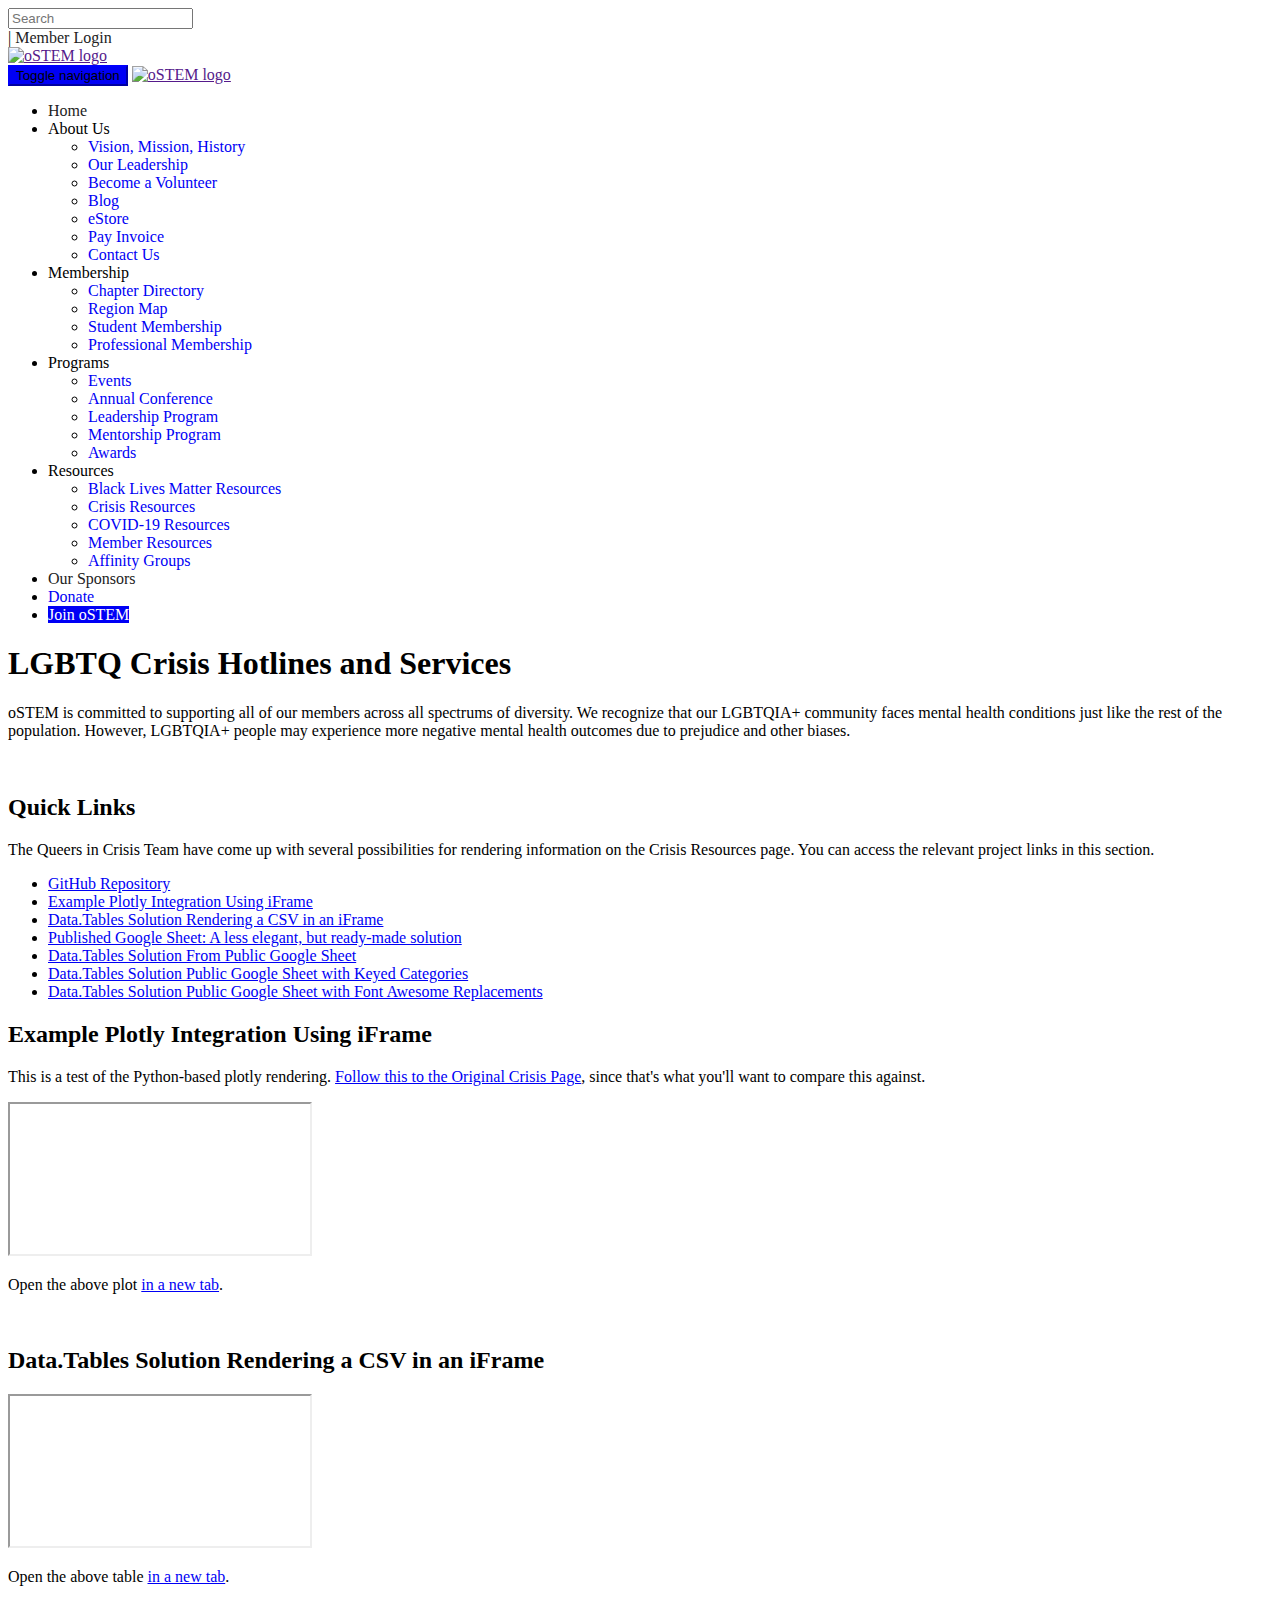
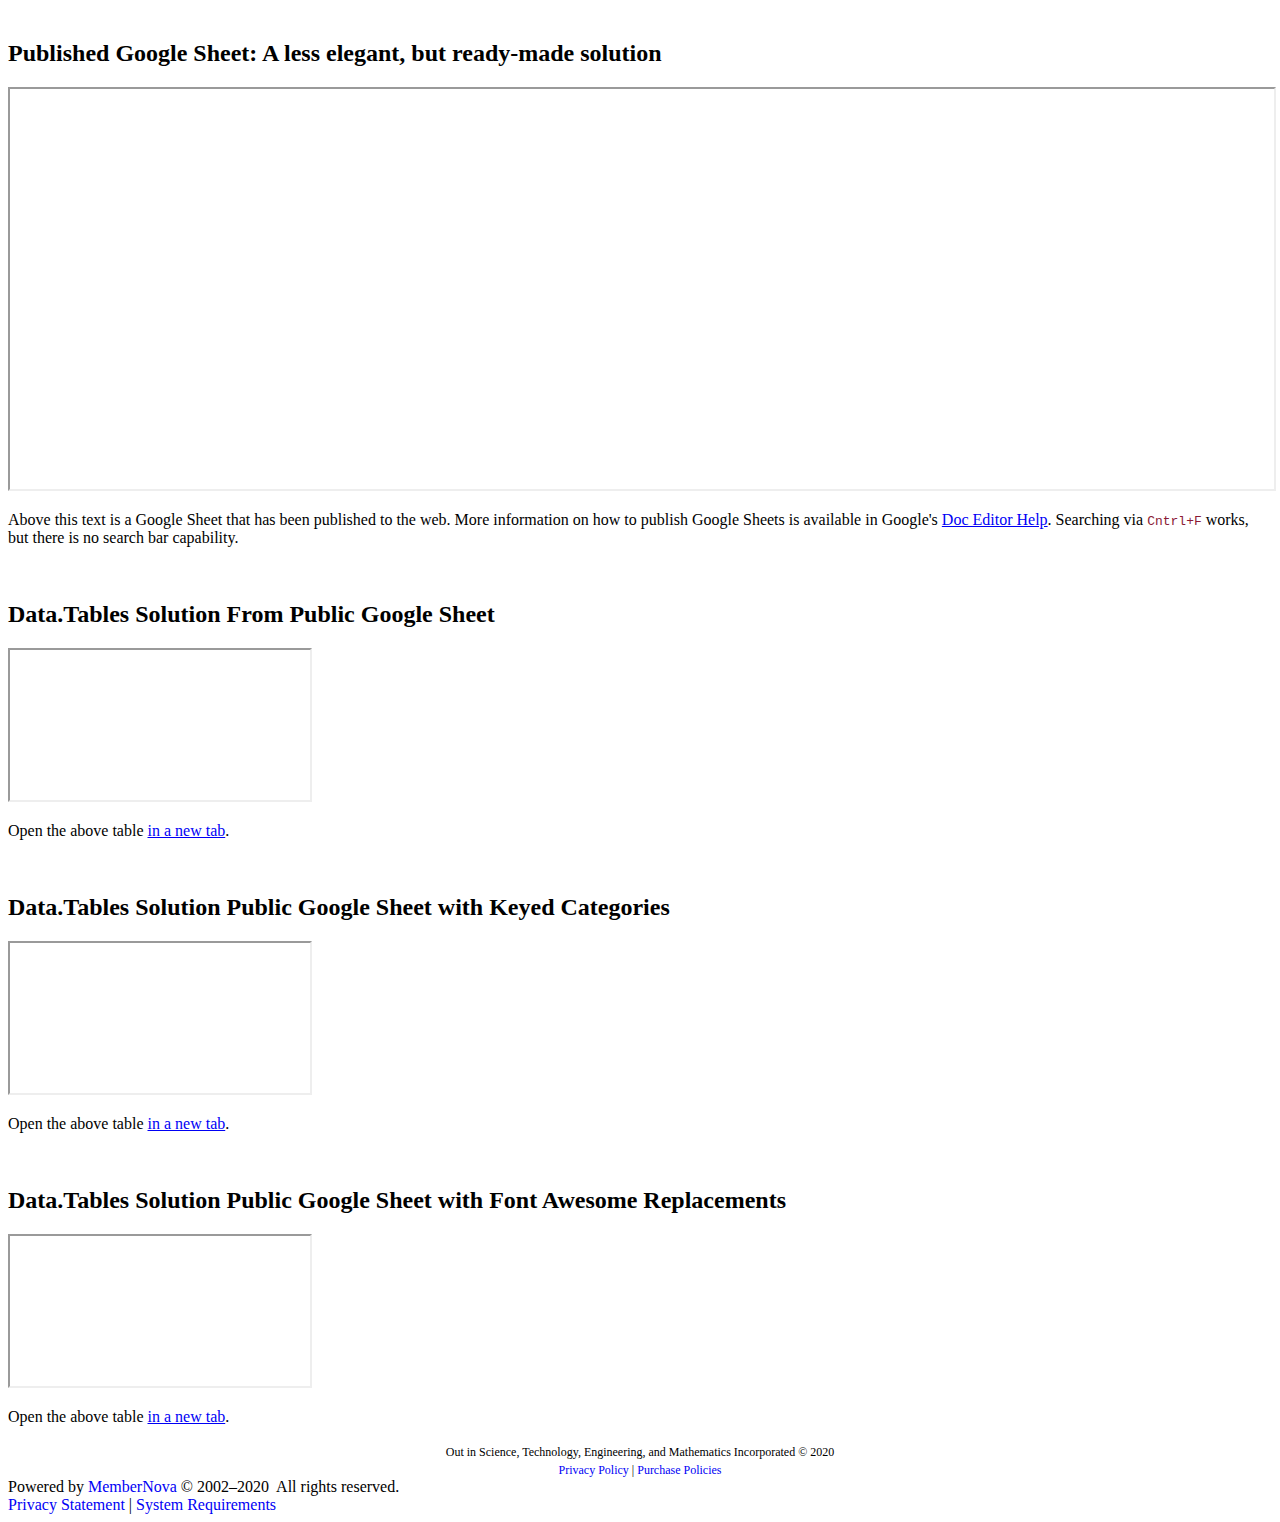
==== commit 4e60c562: "Update README, add text-based symbol table" ====
--- a/docs/from-current.html
+++ b/docs/from-current.html
@@ -5,8 +5,11 @@
 LGBTQ Crisis Hotlines and Services | Out in Science, Technology, Engineering, and Mathematics
 </title>
 
+<!-- EML: Change link to page for easy sharing -->
 <base href="https://ostem.org/" id="baseHref" />
-<link rel="canonical" href="https://ostem.org/page/crisis-hotlines" >
+<!-- <link rel="canonical" href="https://ostem.org/page/crisis-hotlines" > -->
+<link rel="canonical" href="https://camryn-e.github.io/QueersInCrisis/from-current.html" >
+<!-- EML: End -->
 <meta charset="UTF-8">
 <meta name="viewport" content="width=device-width, initial-scale=1">
 <link href="https://globalassets.azureedge.net" rel="preconnect">
@@ -212,8 +215,183 @@
 <!-- EML: End data.tables -->
 
 <!-- EML: Fix the Bootstrap CSS for better web accessibility -->
-<link type="text/css" rel="stylesheet" href="https://camryn-e.github.io/QueersInCrisis/accessible.css">
-<!-- End EML -->
+<style>
+/* EML: Change hyperlink for accessibility at AAA level
+#019fcb becomes #264BBA
+For contrast, base oSTEM Footer is #e6e6e6, MN Footer is #eee
+*/
+
+/* Fix unvisited link color */
+a:link {
+    color: #0000F5;
+    text-decoration: underline;
+}
+
+/* Underline on Hover */
+a:hover, a:focus {
+    color: #222;
+    text-decoration: underline;
+}
+
+/* Make linked list items inherit formatting from link */
+li {
+    color:inherit;
+}
+
+/* Logout Button regular */
+.logout-link a:active, .logout-link a:link {
+    color: #222;
+    text-decoration: none;
+}
+
+/* Logout Button on hover */
+.logout-link a:hover, .logout-link a:focus {
+    color: #0000F5;
+    text-decoration: none;
+}
+
+/* Cookies Pop-Up */
+.cc-btn {
+    background-color: #0000F5;
+    border-color: #0000F5;
+}
+
+.cc-btn:hover {
+    color: #0000F5;
+    background-color: transparent;
+    border-color: #0000F5;
+}
+
+/* Underline and gray "Learn more" in compliance window on hover */
+.cc-window a:hover {
+    color: #222;
+    text-decoration: underline;
+}
+
+/* Join oSTEM Button */
+.navbar .navbar-nav>li>.menu-item-primary,
+.navbar .navbar-nav>li>.menu-item-primary:link {
+    color:#fff;
+    background-color: #0000F5;
+    border-color: #0000F5;
+}
+
+/* Join oSTEM Button hover (inverse) */
+.navbar .navbar-nav>li>.menu-item-primary:hover,
+.navbar .navbar-nav>li>.menu-item-primary:focus,
+.navbar .navbar-nav>li>.menu-item-primary.focus,
+.navbar .navbar-nav>li>.menu-item-primary:active,
+.navbar .navbar-nav>li>.menu-item-primary.active,
+.open>.dropdown-toggle.navbar .navbar-nav>li>.menu-item-primary{
+    color: #0000F5;
+    background-color: transparent;
+    border-color: #0000F5;
+}
+
+/* Donate Button */
+.navbar .navbar-nav>li>.menu-item-secondary,
+.navbar .navbar-nav>li>.menu-item-secondary:link {
+/*    background-color: #fff; */
+    color: #0000F5;
+    background-color: transparent;
+    border-color: #0000F5;
+}
+
+/* Donate Button hover (inverse) */
+.navbar .navbar-nav>li>.menu-item-secondary:hover,
+.navbar .navbar-nav>li>.menu-item-secondary:focus,
+.navbar .navbar-nav>li>.menu-item-secondary.focus,
+.navbar .navbar-nav>li>.menu-item-secondary:active,
+.navbar .navbar-nav>li>.menu-item-secondary.active,
+.open>.dropdown-toggle.navbar .navbar-nav>li>.menu-item-secondary{
+    color: #fff;
+    background-color: #0000F5;
+    border-color: #0000F5;
+}
+
+/* Fix navbar static color (don't underline before hover...) */
+.navbar-default .navbar-nav > li > a:active,
+.navbar-default .navbar-nav > li > a:link {
+    color: #222;
+    text-decoration: none;
+}
+
+/* Fix dropdown color */
+.navbar-default .navbar-nav > li > a:hover,
+.navbar-default .navbar-nav > li > a:focus {
+    color: #0000F5;
+}
+
+/* Remove added underline from dropdown navbar links */
+.navbar-nav .dropdown-menu>li a, .navbar-nav .dropdown-menu>li span {
+    text-decoration: none;
+}
+
+/* Remove typical footer links */
+.system-footer a:link, .system-footer a:active{
+    text-decoration: none;
+}
+
+.website-footer a:link, .website-footer a:active{
+    text-decoration: none;
+}
+
+/* Footer links on hover */
+.system-footer a:hover,.system-footer a:focus {
+    color: #424242;
+    text-decoration: underline;
+}
+
+/* Oof, fix-button-hover.css is basically just this... */
+.carousel-caption .btn-primary:hover {
+    background: #0000F5;
+    color: white;
+    border-color: #0000F5;
+}
+
+/* Set navbar hamburger border and bkgd color */
+.navbar-default .navbar-toggle {
+    border-color: #0000F5;
+    background-color: #0000F5;
+}
+
+/* Set hamburger lines on hover/active */
+.navbar-default .navbar-toggle:active,
+.navbar-default .navbar-toggle:focus,
+.navbar-default .navbar-toggle:hover .icon-bar{
+    background-color: #0000F5;
+    border-color: #0000F5;
+}
+
+/* Change selection (right click) text color */
+::-moz-selection { /* Code for Firefox */
+  color: white;
+  background: #0000F5;
+}
+
+::selection {
+  color: white;
+  background: #0000F5;
+}
+
+/* Change Scroll Up button color */
+.go-to-top:hover .go-to-top-block,
+.go-to-top:focus .go-to-top-block{
+    background-color:rgba(0, 0, 245, 0.6);
+}
+.go-to-top:active .go-to-top-block{
+    background-color:rgba(0, 0, 245, 0.8);
+}
+.go-to-top .go-to-top-block{
+    background-color:rgba(0, 0, 245, 0.3);
+}
+
+/* Change Code contrast */
+code {
+    color: #8A1935;
+}
+</style>
+<!-- EML: End -->
 
 <nav class="navbar navbar-default" aria-label="page navigation">
 <div class="container banner-live-text-vertical-align">
@@ -234,7 +412,7 @@
 <!-- EML: modify /page to https://ostem.org/page for working test links -->
 <li class=""><a href=" " target="_self" title="" class="" tabindex="0">Home</a></li><li class="dropdown"><a class="dropdown-toggle" data-toggle="dropdown" tabindex="0" aria-haspopup="true" aria-expanded="false">About Us<b class="caret" aria-hidden="true"></b></a><ul class="dropdown-menu"><li class=""><a href="https://ostem.org/page/about-ostem" target="_self" title="" class="" tabindex="0">Vision, Mission, History</a></li><li class=""><a href="https://ostem.org/page/our-leadership" target="_self" title="" class="" tabindex="0">Our Leadership</a></li><li class=""><a href="https://ostem.org/page/join-the-ostem-organization" target="_self" title="" class="" tabindex="0">Become a Volunteer</a></li><li class=""><a href="https://ostem.org/page/blog" target="_self" title="" class="" tabindex="0">Blog</a></li><li class=""><a href="https://ostem.munozbrandzstore.com/default.aspx/MenuItemID/534/MenuGroup/oSTEM.htm" target="_blank" title="" class="" tabindex="0">eStore</a></li><li class=""><a href="https://ostem.org/page/pay-invoice" target="_blank" title="" class="" tabindex="0">Pay Invoice</a></li><li class=""><a href="singleemail/contactus" target="_self" title="" class="" tabindex="0">Contact Us</a></li></ul></li><li class="dropdown"><a class="dropdown-toggle" data-toggle="dropdown" tabindex="0" aria-haspopup="true" aria-expanded="false">Membership<b class="caret" aria-hidden="true"></b></a><ul class="dropdown-menu"><li class=""><a href="https://web.membernova.com/305556/Entity/Grid/Listing?ListingId=c837c47e-1ed7-4470-81b4-7709ffc1985f&EntityTypeId=3a3f6e0f-2aba-4464-ba80-336958f179ff" target="_self" title="" class="" tabindex="0">Chapter Directory</a></li><li class=""><a href="https://ostem.org/page/region-map" target="_self" title="" class="" tabindex="0">Region Map</a></li><li class=""><a href="https://ostem.org/page/student-membership" target="_self" title="" class="" tabindex="0">Student Membership</a></li><li class=""><a href="https://ostem.org/page/professional-membership" target="_self" title="" class="" tabindex="0">Professional Membership</a></li></ul></li><li class="dropdown"><a class="dropdown-toggle" data-toggle="dropdown" tabindex="0" aria-haspopup="true" aria-expanded="false">Programs<b class="caret" aria-hidden="true"></b></a><ul class="dropdown-menu"><li class=""><a href="events/calendar" target="_self" title="" class="" tabindex="0">Events</a></li><li class=""><a href="https://ostem.org/page/conference-2020" target="_self" title="" class="" tabindex="0">Annual Conference</a></li><li class=""><a href="https://ostem.org/page/ostem-leadership-program" target="_self" title="" class="" tabindex="0">Leadership Program</a></li><li class=""><a href="https://ostem.org/page/mentorship-program" target="_self" title="" class="" tabindex="0">Mentorship Program</a></li><li class=""><a href="https://ostem.org/page/conference-awards" target="_self" title="" class="" tabindex="0">Awards</a></li></ul></li><li class="dropdown"><a class="dropdown-toggle" data-toggle="dropdown" tabindex="0" aria-haspopup="true" aria-expanded="false">Resources<b class="caret" aria-hidden="true"></b></a><ul class="dropdown-menu"><li class=""><a href="https://ostem.org/page/blm-resources" target="_self" title="" class="" tabindex="0">Black Lives Matter Resources</a></li><li class=""><a href="https://ostem.org/page/lgbtq-crisis-hotlines-and-services" target="_self" title="" class="" tabindex="0">Crisis Resources</a></li><li class=""><a href="https://ostem.org/page/covid-19-resources" target="_self" title="" class="" tabindex="0">COVID-19 Resources</a></li><li class=""><a href="https://ostem.org/page/member-resources" target="_self" title="" class="" tabindex="0">Member Resources</a></li><li class=""><a href="https://ostem.org/page/affinity-groups" target="_self" title="" class="" tabindex="0">Affinity Groups</a></li></ul></li><li class=""><a href="https://ostem.org/page/our-sponsors" target="_self" title="" class="" tabindex="0">Our Sponsors</a></li><li class=""><a href="https://www.paypal.com/cgi-bin/webscr?cmd=_s-xclick&hosted_button_id=7XYH2M3VBAU5C" target="_self" title="Make a tax deductible donation" class="menu-item menu-item-secondary" tabindex="0">Donate</a></li><li class=""><a href="https://web.membernova.com/305556/form/register" target="_self" title="" class="menu-item menu-item-primary" tabindex="0">Join oSTEM</a></li>
 </ul>
-<!-- End EML modify -->
+<!-- EML: End modify -->
 </div>
 </div>
 </nav>
@@ -333,9 +511,37 @@
 </div>
 </div>
 <!-- End "Header" content + page set-up info -->
-<!-- Start EML -->
-
-<h2>
+<!-- EML: Start page content addition -->
+
+<h2 id="preface">
+Quick Links
+</h2>
+
+<p>
+The Queers in Crisis Team have come up with several possibilities for rendering
+information on the Crisis Resources page.
+You can access the relevant project links in this section.
+<p>
+
+<p>
+<ul>
+    <li><a href="https://github.com/camryn-e/QueersInCrisis/">GitHub Repository</a></li>
+    <li><a href="https://camryn-e.github.io/QueersInCrisis/from-current.html#Plotly_iFrame">Example Plotly Integration Using iFrame</a></li>
+    <li><a href="https://camryn-e.github.io/QueersInCrisis/from-current.html#DT_CSV">Data.Tables Solution Rendering a CSV in an iFrame</a></li>
+    <li><a href="https://camryn-e.github.io/QueersInCrisis/from-current.html#Pub_GS">Published Google Sheet: A less elegant, but ready-made solution</a></li>
+    <li><a href="https://camryn-e.github.io/QueersInCrisis/from-current.html#DT_GS">Data.Tables Solution From Public Google Sheet</a></li>
+    <li><a href="https://camryn-e.github.io/QueersInCrisis/from-current.html#DT_GS_NFA">Data.Tables Solution Public Google Sheet with Keyed Categories</a></li>
+    <li><a href="https://camryn-e.github.io/QueersInCrisis/from-current.html#DT_GS_FA">Data.Tables Solution Public Google Sheet with Font Awesome Replacements</a></li>
+</ul>
+</p>
+
+<!-- <h2>
+<a id="Plotly_iFrame">
+Example Plotly Integration Using iFrame
+</a>
+</h2> -->
+
+<h2 id="Plotly_iFrame">
 Example Plotly Integration Using iFrame
 </h2>
 
@@ -361,7 +567,7 @@
 
 <br>
 
-<h2>
+<h2 id="DT_CSV">
 Data.Tables Solution Rendering a CSV in an iFrame
 </h2>
 
@@ -378,7 +584,7 @@
 
 <br>
 
-<h2>
+<h2 id="Pub_GS">
 Published Google Sheet: A less elegant, but ready-made solution
 </h2>
 
@@ -395,7 +601,7 @@
 
 <br>
 
-<h2>
+<h2 id="DT_GS">
 Data.Tables Solution From Public Google Sheet
 </h2>
 
@@ -412,7 +618,24 @@
 
 <br>
 
-<h2>
+<h2 id="DT_GS_NFA">
+Data.Tables Solution Public Google Sheet with Keyed Categories
+</h2>
+
+<div class="container">
+  <div class="embed-responsive embed-responsive-16by9">
+        <!-- <iframe title="DT Google Sheet Public with Keyed Categories" class="responsive-iframe" src="file:///Users/Owner/Documents/Activities/oSTEM/2020-Hackathon/QueersInCrisis/docs/CRDT-sheets-NFA.html" aria-hidden="true"></iframe> -->
+        <iframe title="DT Google Sheet Public with Keyed Categories" class="responsive-iframe" src="https://camryn-e.github.io/QueersInCrisis/CRDT-sheets-NFA.html" aria-hidden="true"></iframe>
+    </div>
+</div>
+
+<p>
+Open the above table <a href="https://camryn-e.github.io/QueersInCrisis/CRDT-sheets-NFA.html" target="_blank">in a new tab</a>.
+</p>
+
+<br>
+
+<h2 id="DT_GS_FA">
 Data.Tables Solution Public Google Sheet with Font Awesome Replacements
 </h2>
 
@@ -429,7 +652,7 @@
 
 </main>
 
-<!-- End EML -->
+<!-- EML: End -->
 <!-- Begin "Footer" content -->
 <footer class="footer-band">
 <div id="footerContainer1">
